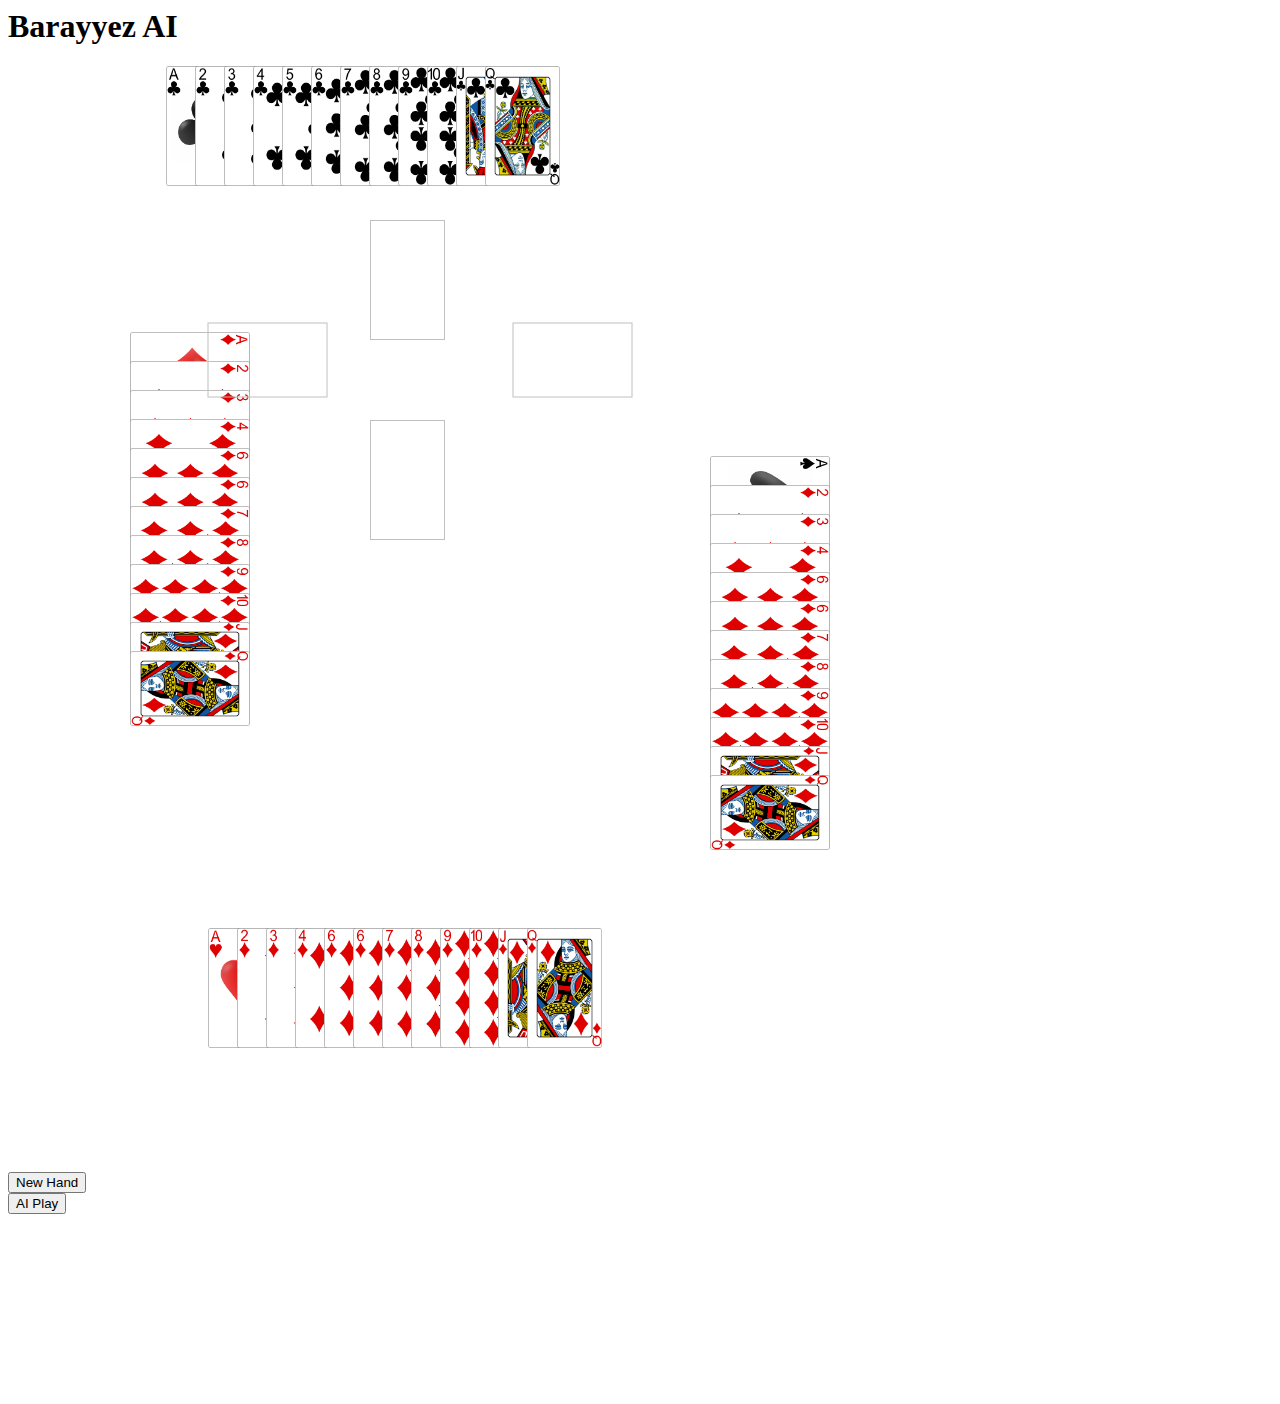
==== site/index.html @ 9ea270cf "Extracted" ====
<head>
<script type="text/javascript" src="barayeez.js"></script>
<link rel="stylesheet" type="text/css" href="style.css">
</head
<body>
	<h1 id="title">Barayyez AI</h1>
	<div id="game">
	<div id="player1"> 
		<img id="p1_img1" src="images/ace_of_clubs.png" class="p1_hand p1_img1">
		<img id="p1_img2" src="images/2_of_clubs.png" class="p1_hand p1_img2">
		<img id="p1_img3" src="images/3_of_clubs.png" class="p1_hand p1_img3">
		<img id="p1_img4" src="images/4_of_clubs.png" class="p1_hand p1_img4">
		<img id="p1_img5" src="images/5_of_clubs.png" class="p1_hand p1_img5">
		<img id="p1_img6" src="images/6_of_clubs.png" class="p1_hand p1_img6">
		<img id="p1_img7" src="images/7_of_clubs.png" class="p1_hand p1_img7">
		<img id="p1_img8" src="images/8_of_clubs.png" class="p1_hand p1_img8">
		<img id="p1_img9" src="images/9_of_clubs.png" class="p1_hand p1_img9">
		<img id="p1_img10" src="images/10_of_clubs.png" class="p1_hand p1_img10">
		<img id="p1_img11" src="images/jack_of_clubs.png" class="p1_hand p1_img11">
		<img id="p1_img12" src="images/queen_of_clubs.png" class="p1_hand p1_img12">
		<img id="p1_img13" src="images/king_of_clubs.png" class="p1_hand p1_img13">
	</div>
	<img id="p1">
	<div id="player2">
		<img id="p2_img1" src="images/ace_of_diamonds.png" class="p1_hand p1_img1">
		<img id="p2_img2" src="images/2_of_diamonds.png" class="p1_hand p1_img2">
		<img id="p2_img3" src="images/3_of_diamonds.png" class="p1_hand p1_img3">
		<img id="p2_img4" src="images/4_of_diamonds.png" class="p1_hand p1_img4">
		<img id="p2_img5" src="images/6_of_diamonds.png" class="p1_hand p1_img5">
		<img id="p2_img6" src="images/6_of_diamonds.png" class="p1_hand p1_img6">
		<img id="p2_img7" src="images/7_of_diamonds.png" class="p1_hand p1_img7">
		<img id="p2_img8" src="images/8_of_diamonds.png" class="p1_hand p1_img8">
		<img id="p2_img9" src="images/9_of_diamonds.png" class="p1_hand p1_img9">
		<img id="p2_img10" src="images/10_of_diamonds.png" class="p1_hand p1_img10">
		<img id="p2_img11" src="images/jack_of_diamonds.png" class="p1_hand p1_img11">
		<img id="p2_img12" src="images/queen_of_diamonds.png" class="p1_hand p1_img12">
		<img id="p2_img13" src="images/king_of_diamonds.png" class="p1_hand p1_img13">
	</div>
	<img id="p2">
	<div id="player4">
		<img id="p4_img1" src="images/ace_of_spades.png" class="p1_hand p1_img1">
		<img id="p4_img2" src="images/2_of_diamonds.png" class="p1_hand p1_img2">
		<img id="p4_img3" src="images/3_of_diamonds.png" class="p1_hand p1_img3">
		<img id="p4_img4" src="images/4_of_diamonds.png" class="p1_hand p1_img4">
		<img id="p4_img5" src="images/6_of_diamonds.png" class="p1_hand p1_img5">
		<img id="p4_img6" src="images/6_of_diamonds.png" class="p1_hand p1_img6">
		<img id="p4_img7" src="images/7_of_diamonds.png" class="p1_hand p1_img7">
		<img id="p4_img8" src="images/8_of_diamonds.png" class="p1_hand p1_img8">
		<img id="p4_img9" src="images/9_of_diamonds.png" class="p1_hand p1_img9">
		<img id="p4_img10" src="images/10_of_diamonds.png" class="p1_hand p1_img10">
		<img id="p4_img11" src="images/jack_of_diamonds.png" class="p1_hand p1_img11">
		<img id="p4_img12" src="images/queen_of_diamonds.png" class="p1_hand p1_img12">
		<img id="p4_img13" src="images/king_of_diamonds.png" class="p1_hand p1_img13">
	</div>
	<img id="p4">
	<div id="player3">
		<img id="p3_img1" src="images/ace_of_hearts.png" class="p1_hand p1_img1">
		<img id="p3_img2" src="images/2_of_diamonds.png" class="p1_hand p1_img2">
		<img id="p3_img3" src="images/3_of_diamonds.png" class="p1_hand p1_img3">
		<img id="p3_img4" src="images/4_of_diamonds.png" class="p1_hand p1_img4">
		<img id="p3_img5" src="images/6_of_diamonds.png" class="p1_hand p1_img5">
		<img id="p3_img6" src="images/6_of_diamonds.png" class="p1_hand p1_img6">
		<img id="p3_img7" src="images/7_of_diamonds.png" class="p1_hand p1_img7">
		<img id="p3_img8" src="images/8_of_diamonds.png" class="p1_hand p1_img8">
		<img id="p3_img9" src="images/9_of_diamonds.png" class="p1_hand p1_img9">
		<img id="p3_img10" src="images/10_of_diamonds.png" class="p1_hand p1_img10">
		<img id="p3_img11" src="images/jack_of_diamonds.png" class="p1_hand p1_img11">
		<img id="p3_img12" src="images/queen_of_diamonds.png" class="p1_hand p1_img12">
		<img id="p3_img13" src="images/king_of_diamonds.png" class="p1_hand p1_img13">
	</div>
	<img id="p3">
	</div>
	

	<input type="submit" id="newHand" value="New Hand" onclick="newHand()"/>
	<br>
	<input type="submit" id="autoplay" value="AI Play" onclick="play()"/>
</body>
---- site/style.css ----
#player1 {
	width: 75%;
	margin: 0 auto;
}
.p1_hand
{
	width:75;
	height:120;
	position: relative;
}
#p1
{
	position: absolute;
	width:75;
	height:120;
	left: 370;
	top:220;
}
#p2
{
	position: absolute;
	transform: rotate(90deg);
	width:75;
	height:120;
	left: 230;
	top:300;
}
#p3
{
	position: absolute;
	width:75;
	height:120;
	left: 370;
	top:420;
}
#p4
{
	position: absolute;
	transform: rotate(90deg);
	width:75;
	height:120;
	left: 535;
	top:300;
}
.p1_img1
{
	z-index: 1;
	left: 0;
}
.p1_img2
{
	z-index: 2;
	left: -50;
}
.p1_img3
{
	z-index: 3;
	left: -100;
}
.p1_img4
{
	z-index: 4;
	left: -150;
}
.p1_img5
{
	z-index: 5;
	left: -200;
}
.p1_img6
{
	z-index: 6;
	left: -250;
}
.p1_img7
{
	z-index: 7;
	left: -300;
}
.p1_img8
{
	z-index: 8;
	left: -350;
}
.p1_img9
{
	z-index: 9;
	left: -400;
}
.p1_img10
{
	z-index: 10;
	left: -450;
}
.p1_img11
{
	z-index: 11;
	left: -500;
}
.p1_img12
{
	z-index: 12;
	left: -550;
}
.p1_img13
{
	z-index: 13;
	left: -600;
}

#player2 {
	width: 75%;
	margin-left: 120;
	margin-top: -100;
	transform-origin: left;
	transform: rotate(90deg);
}

#player3 {
	width: 75%;
	margin-left: 200;
	margin-top: 350;
}

#player4 {
	width: 75%;
	margin-left: 700;
	margin-top: -120;
	transform-origin: left;
	transform: rotate(90deg);
}
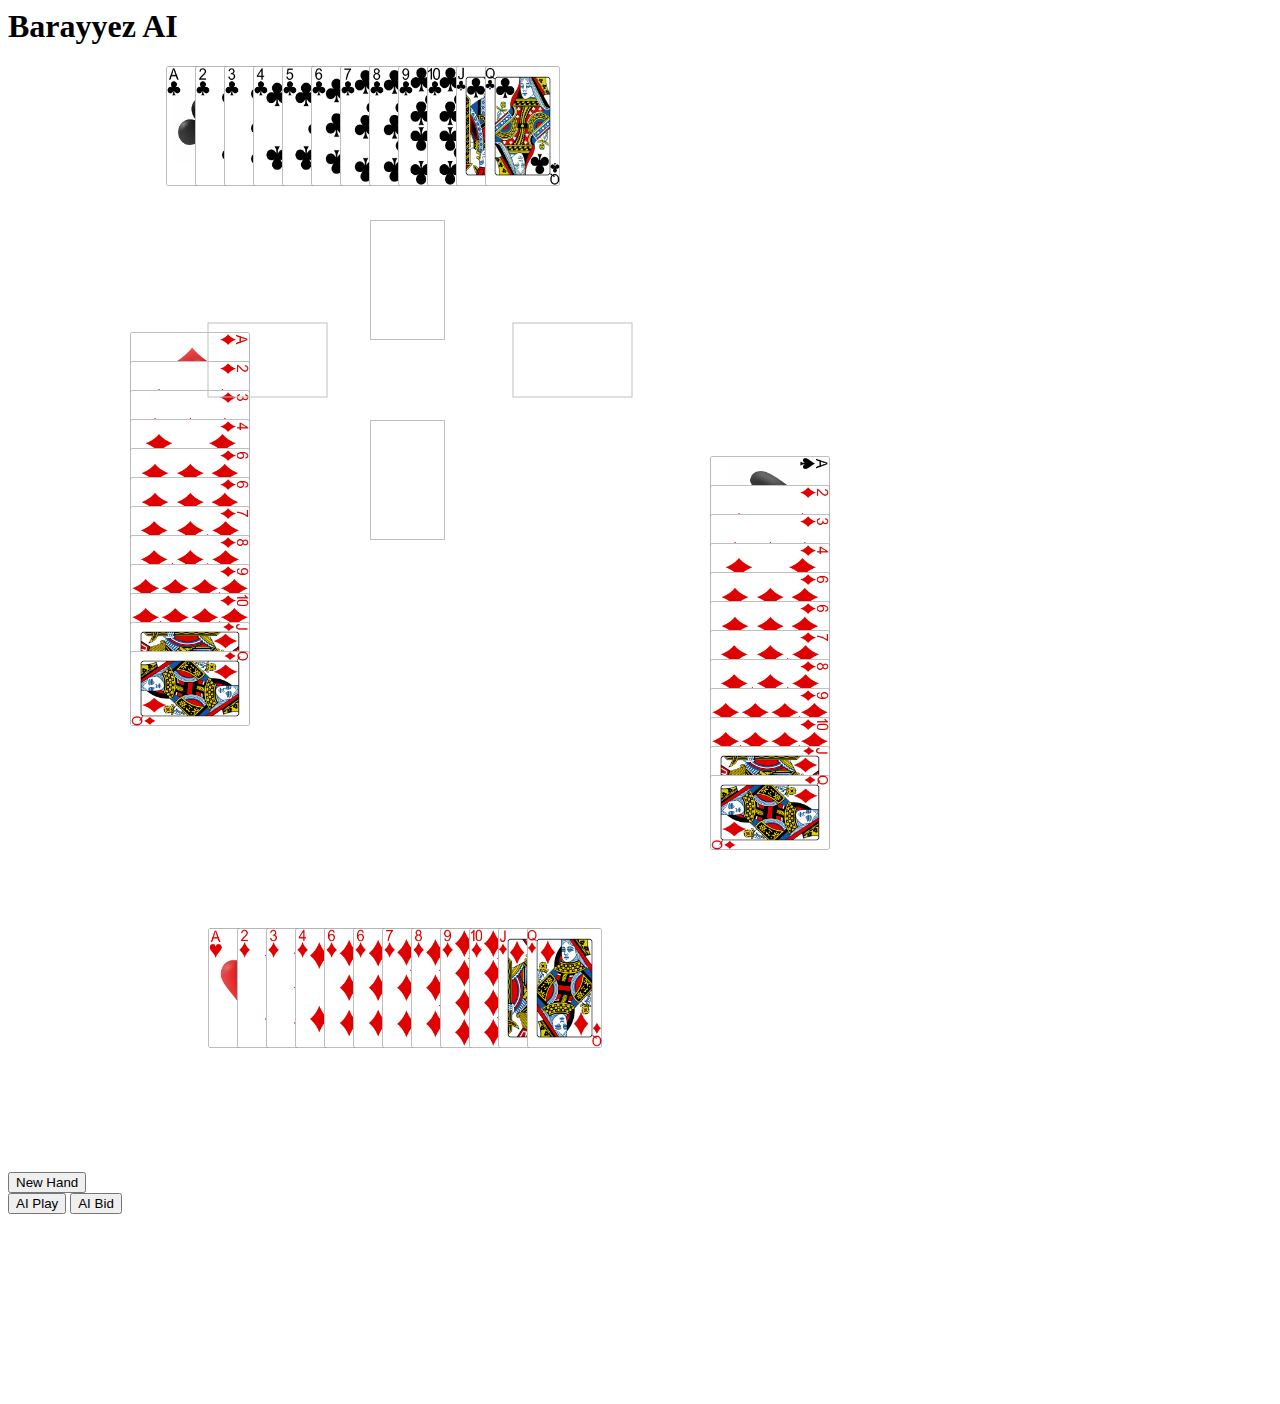
==== commit 777d7a3c: "Bidding AI, minimally tested" ====
--- a/site/index.html
+++ b/site/index.html
@@ -75,4 +75,6 @@
 	<input type="submit" id="newHand" value="New Hand" onclick="newHand()"/>
 	<br>
 	<input type="submit" id="autoplay" value="AI Play" onclick="play()"/>
+	
+	<input type="submit" id="bid" value="AI Bid" onclick="bid()"/>
 </body>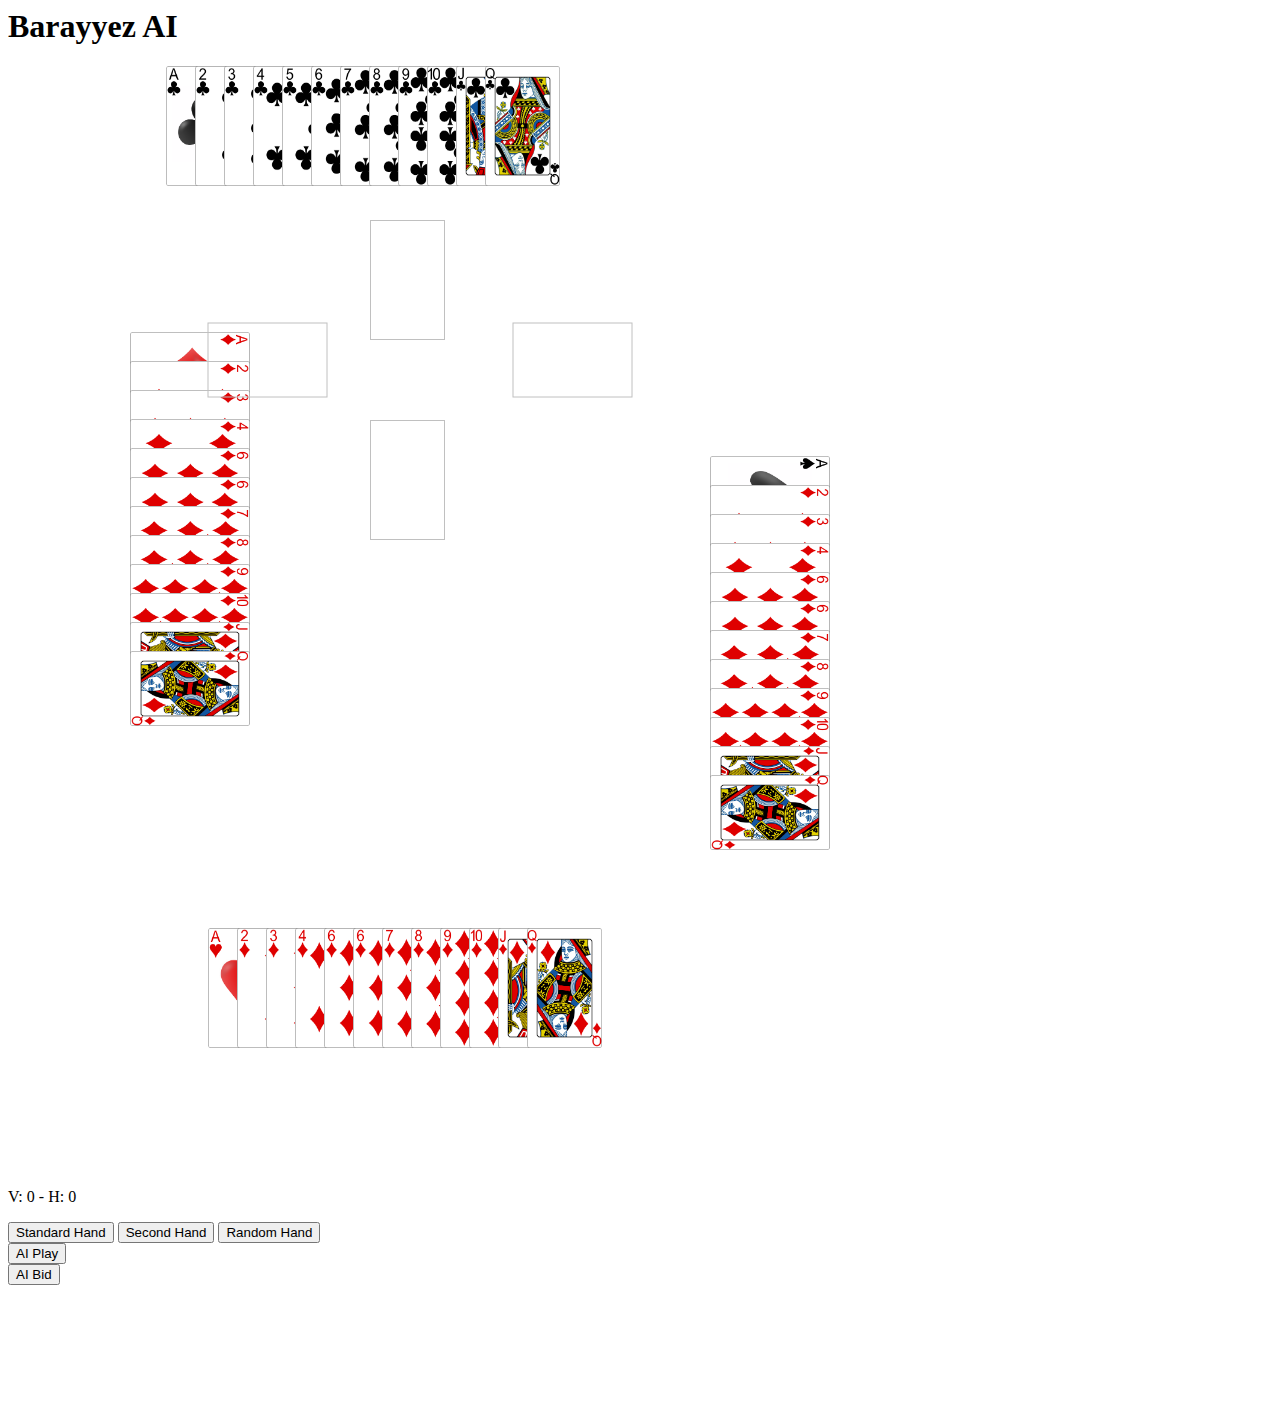
==== commit fa5a3d18: "Bidding AI fixes and random hand" ====
--- a/site/index.html
+++ b/site/index.html
@@ -70,11 +70,16 @@
 	</div>
 	<img id="p3">
 	</div>
-	
+	<div>
+        <p id="score" >V: 0 - H: 0</p>
+    </div>
 
-	<input type="submit" id="newHand" value="New Hand" onclick="newHand()"/>
+	<input type="submit" id="newHand" value="Standard Hand" onclick="newHand()"/>
+    <input type="submit" id="secondHand" value="Second Hand" onclick="secondHand()"/>
+    <input type="submit" id="randHand" value="Random Hand" onclick="randomHand()"/>
 	<br>
 	<input type="submit" id="autoplay" value="AI Play" onclick="play()"/>
-	
+	<br>
 	<input type="submit" id="bid" value="AI Bid" onclick="bid()"/>
+    
 </body>